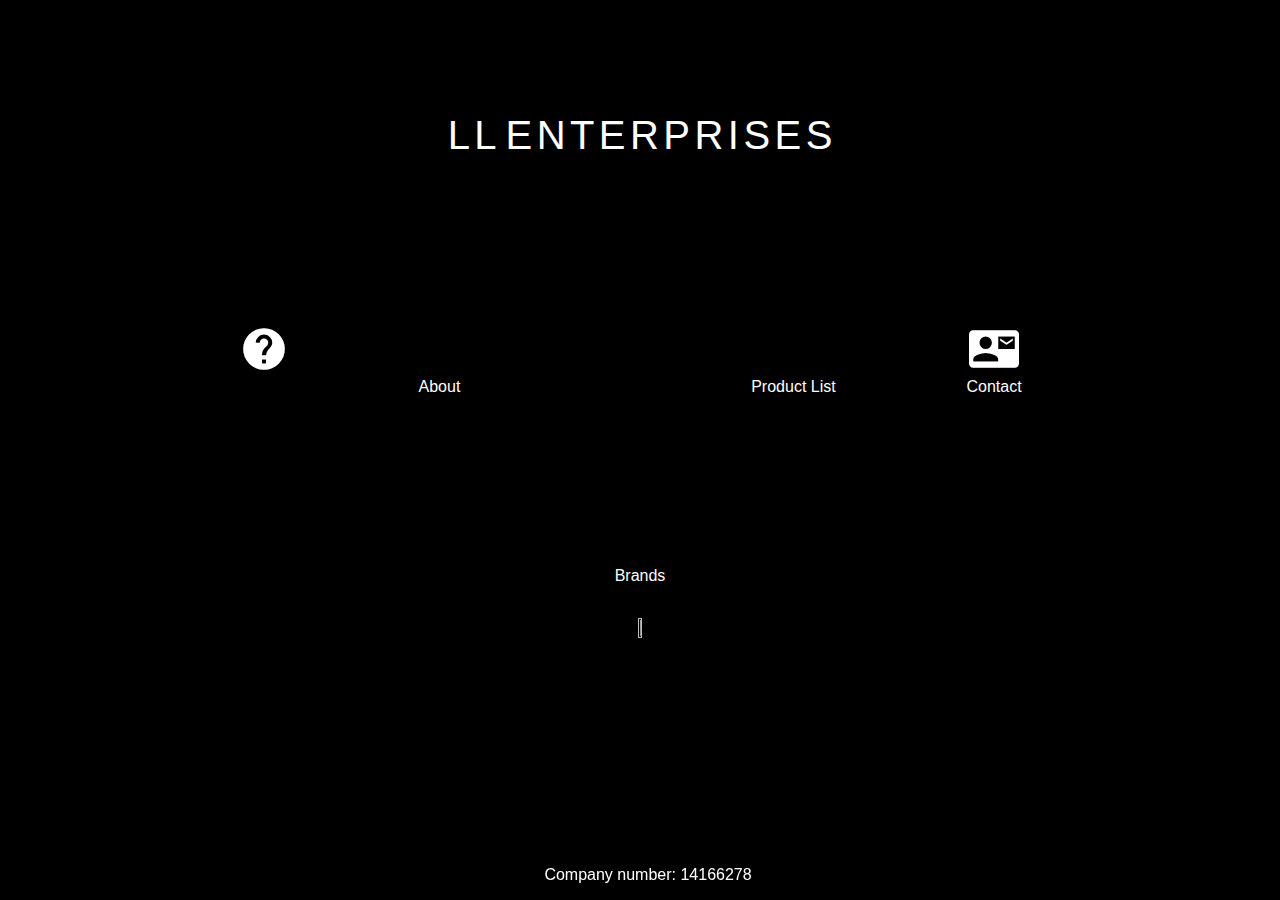
==== index.html @ b9013545 "Update index.html" ====
<!DOCTYPE html>
<html>
<head>
    <meta name="viewport" content="width=device-width, initial-scale=1.0">
    <link rel="stylesheet" href="styles.css">
    <title>J4 | Home</title>
    <link rel="stylesheet" href="https://fonts.googleapis.com/icon?family=Material+Icons">
</head>
<body>

<div class="hometitle">
    <span style="--i:1">L</span>
    <span style="--i:2">L</span>
    <span style="--i:3"> </span>
    <span style="--i:4">E</span>
    <span style="--i:5">N</span>
    <span style="--i:6">T</span>
    <span style="--i:7">E</span>
    <span style="--i:8">R</span>
    <span style="--i:9">P</span>
    <span style="--i:10">R</span>
    <span style="--i:11">I</span>
    <span style="--i:12">S</span>
    <span style="--i:12">E</span>
    <span style="--i:12">S</span>
</div>

<footer>
    <p>Company number: 14166278</p>
</footer>

<div class="navclick">
<table>
<tr>
    <th><a href="about.html"><i class="material-icons">help_center</i></a></th>
    <th><a href="list.html"><i class="material-icons">pallet</i></a></th>
    <th><a href="contact.html"><i class="material-icons">contact_mail</i></a></th>
</tr>
<tr>
    <td>About</td>
    <td>Product List</td>
    <td>Contact</td>
</tr>
</table>
</div>

<div class="himagestext">
    <span>Brands</span>
</div>

<div class="himages">
    <img src="https://www.zoflora.co.uk/App_Plugins/Theming/Themes/Zoflora/static/images/zoflora-logo-green.png" width="40%" height="40%">
</div>

</body>
</html>
---- styles.css ----
body {
    background-color: black;
    font-family: 'Trebuchet MS', sans-serif;
    color: white;
}

a {
    text-decoration: none;
}

.hometitle {
    text-align: center;
    display: inline-block;
    position: absolute;
    top:15%;
    left: 50%;
    transform: translate(-50%, -50%);
  }
  .hometitle span {
    position: relative;
    display: inline-block;
    font-size: 40px;
    color: #fff;
    text-transform: uppercase;
    animation: flip 2s infinite;
    animation-delay: calc(.2s * var(--i))
  }
@keyframes flip {
0%,80% {
    transform: rotateY(360deg) 
    }
}

footer {
    width: 100%;
    text-align: center;
    position:fixed;
    bottom:0;
}

.navclick {
    text-align: center;
    display: inline-block;
    position: absolute;
    top:40%;
    left: 50%;
    transform: translate(-50%, -50%);
}

.navclick table{
    color: white;
}

.navclick td{
    padding-right: 20px;
    padding-left: 20px;
    
}

.navclick i {
    font-size: 50px;
    display: block;
    color: white;
}

.navclick i:hover {
    color: rgb(0, 64, 255);
}

.himages {
    text-align: center;
}

.himages {
    display: inline-block;
    position: absolute;
    top:70%;
    left: 50%;
    transform: translate(-50%, -50%);
}

.himagestext {
    display: inline-block;
    position: absolute;
    top:64%;
    left: 50%;
    transform: translate(-50%, -50%);
}

.aboutinfo {
    text-align: center;
    margin: 0;
    padding: 0;
    padding: 175px;
}
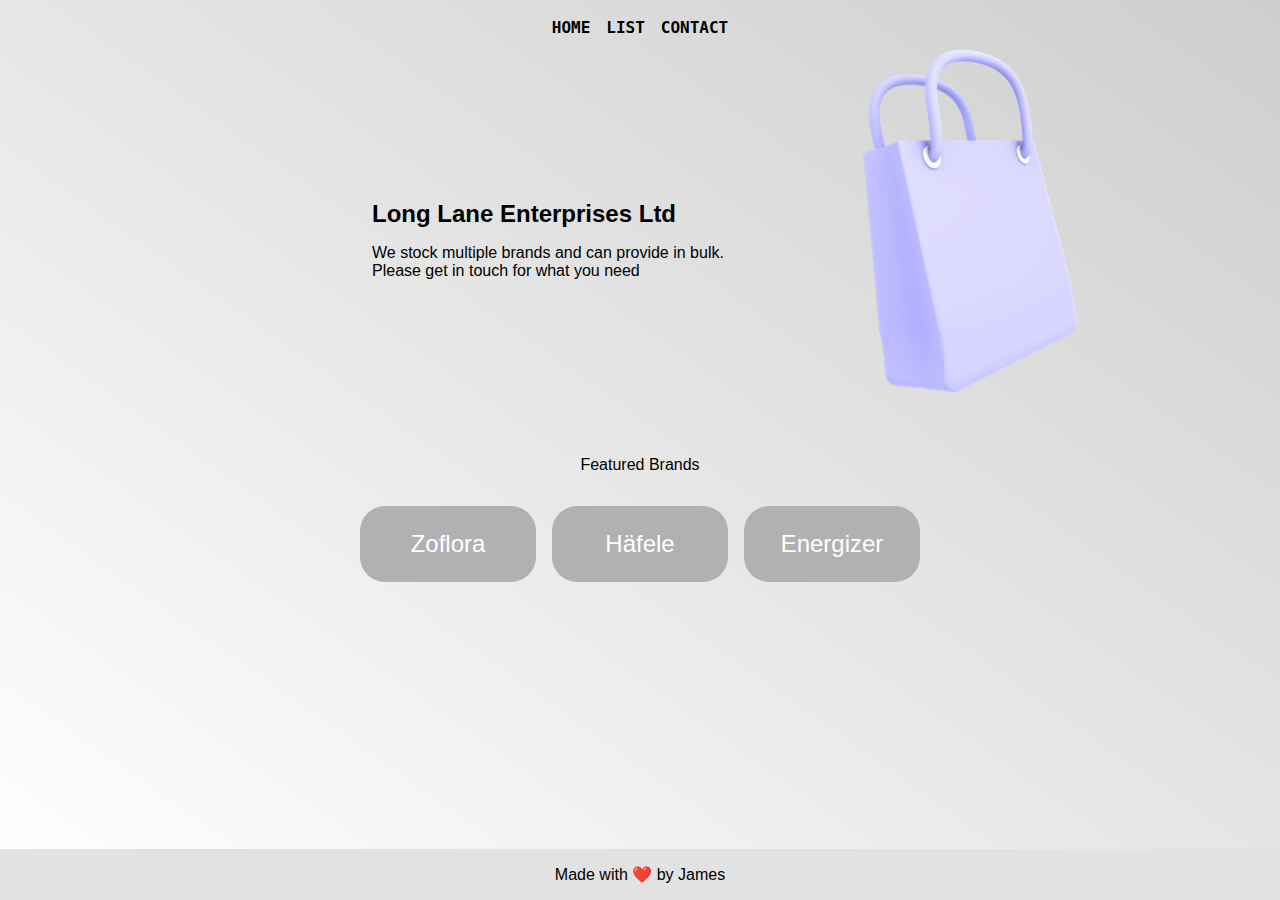
==== commit b8e58421: "Add files via upload" ====
--- a/index.html
+++ b/index.html
@@ -1,56 +1,42 @@
 <!DOCTYPE html>
 <html>
-<head>
-    <meta name="viewport" content="width=device-width, initial-scale=1.0">
-    <link rel="stylesheet" href="styles.css">
-    <title>J4 | Home</title>
-    <link rel="stylesheet" href="https://fonts.googleapis.com/icon?family=Material+Icons">
-</head>
-<body>
+    <head>
+        <link rel="stylesheet" href="styles.css">
+        <link rel="icon" type="image/x-icon" href="/images/favicon.ico">
+        <meta name="viewport" content="width=device-width, initial-scale=1.0">
+        <title>LL Enterprises | Home</title>
+    </head>
 
-<div class="hometitle">
-    <span style="--i:1">L</span>
-    <span style="--i:2">L</span>
-    <span style="--i:3"> </span>
-    <span style="--i:4">E</span>
-    <span style="--i:5">N</span>
-    <span style="--i:6">T</span>
-    <span style="--i:7">E</span>
-    <span style="--i:8">R</span>
-    <span style="--i:9">P</span>
-    <span style="--i:10">R</span>
-    <span style="--i:11">I</span>
-    <span style="--i:12">S</span>
-    <span style="--i:12">E</span>
-    <span style="--i:12">S</span>
-</div>
+    <body>
+        <footer>
+            <p>Made with ❤️ by James</p>
+        </footer>
 
-<footer>
-    <p>Company number: 14166278</p>
-</footer>
+        <nav>
+            <ul class="navbar">
+                <li><a href="index.html">HOME</li></a>
+                <li><a href="list.html">LIST</li></a>
+                <li><a href="contact.html">CONTACT</li></a>
+            </ul>
+        </nav>
+        
+        <div class="welcomegrid">
+            <div>
+                <h1>Long Lane Enterprises Ltd</h1>
+                <p>We stock multiple brands and can provide in bulk. Please get in touch for what you need</p>
+            </div>
+            <img id="bag" src="images/bag.png" alt="">
+        </div>
 
-<div class="navclick">
-<table>
-<tr>
-    <th><a href="about.html"><i class="material-icons">help_center</i></a></th>
-    <th><a href="list.html"><i class="material-icons">pallet</i></a></th>
-    <th><a href="contact.html"><i class="material-icons">contact_mail</i></a></th>
-</tr>
-<tr>
-    <td>About</td>
-    <td>Product List</td>
-    <td>Contact</td>
-</tr>
-</table>
-</div>
+        <div>
+            <p class="featured">Featured Brands</p>
+            <div class="grid">
+                <div>Zoflora</div>
+                <div>Häfele</div>
+                <div>Energizer</div>  
+            </div>
+        </div>
+        
+    </body>
 
-<div class="himagestext">
-    <span>Brands</span>
-</div>
-
-<div class="himages">
-    <img src="https://www.zoflora.co.uk/App_Plugins/Theming/Themes/Zoflora/static/images/zoflora-logo-green.png" width="40%" height="40%">
-</div>
-
-</body>
-</html>
+</html>--- a/styles.css
+++ b/styles.css
@@ -1,95 +1,157 @@
-body {
-    background-color: black;
-    font-family: 'Trebuchet MS', sans-serif;
-    color: white;
+* {
+    box-sizing: border-box;
 }
 
-a {
-    text-decoration: none;
+html, body {
+    overflow: hidden;
 }
 
-.hometitle {
+footer {
+    position: fixed;
+    left: 0;
+    bottom: 0;
+    width: 100%;
+    background-color: rgb(226, 226, 226);
+    color: rgb(0, 0, 0);
     text-align: center;
-    display: inline-block;
+}
+
+.navbar {
+    list-style-type: none;
+    padding: 0;
+    margin: 0;
     position: absolute;
-    top:15%;
+    top: 3%;
     left: 50%;
     transform: translate(-50%, -50%);
-  }
-  .hometitle span {
+    font-family: monospace, Verdana, sans-serif;
+    font-weight: bold;
+    font-size: 1rem;
+}
+
+.navbar > li {
+    float: left;
+    display: block;
+    padding: 8px;
+}
+
+.navbar > li > a {
+    text-decoration: none;
+    color: black;
+}
+
+.navbar > li > a:hover {
+    text-decoration: none;
+    color: rgb(131, 131, 131);
+}
+
+body {
+    background-image: linear-gradient(to right top, #ffffff, #f3f3f3, #e6e6e6, #dadada, #cecece);
+    background-attachment: fixed; 
+    color: rgb(0, 0, 0);
+    font-family: Tahoma, Verdana, sans-serif;
+    overflow: hidden;
+}
+
+.grid {
+    display: grid;
+    grid-template-columns: repeat(auto-fit, minmax(11em, 10em));
+    gap: 1em;
+    padding: 1em;
+    justify-content: center;
     position: relative;
-    display: inline-block;
-    font-size: 40px;
-    color: #fff;
-    text-transform: uppercase;
-    animation: flip 2s infinite;
-    animation-delay: calc(.2s * var(--i))
-  }
-@keyframes flip {
-0%,80% {
-    transform: rotateY(360deg) 
+}
+
+.grid > div {
+    background-color: rgb(177, 177, 177);
+    color: white;
+    text-align: center;
+    padding: 1em 0;
+    font-size: 1.5rem;
+    border-radius: 25px;
+}
+
+.featured {
+    text-align: center;
+    position: relative;
+}
+
+.welcomegrid {
+    display: grid;
+    grid-template-columns: repeat(auto-fit, minmax(11em, 25em));
+    gap: 1em;
+    padding: 1em;
+    justify-content: center;
+}
+
+#bag {
+    height: 100%;
+    width: 100%;
+    margin-left: 30%;
+}
+
+.welcomegrid > div {
+    text-align: left;
+    height: 50%;
+    width: 100%;
+    position: relative;
+    top: 40%;
+    left: 35%;
+}
+
+.welcomegrid > div > h1 {
+    font-size: 1.5rem;
+}
+
+@media only screen and (max-width: 600px) {
+    .welcomegrid > div {
+        margin: 0;
+        position: absolute;
+        left: 5%;
+        top: 15%;
+        text-align: center;
+        overflow-x: hidden;
+    }
+
+    #bag {
+        height: 50%;
+        width: 50%;
+        position: relative;
+        left: 0%;
+        top: 20%;
+    }
+
+    body {
+        overflow: hidden;
     }
 }
 
-footer {
-    width: 100%;
-    text-align: center;
-    position:fixed;
-    bottom:0;
-}
-
-.navclick {
-    text-align: center;
-    display: inline-block;
+.list {
+    padding: 0;
+    margin: 0;
     position: absolute;
-    top:40%;
+    top: 50%;
     left: 50%;
     transform: translate(-50%, -50%);
-}
-
-.navclick table{
-    color: white;
-}
-
-.navclick td{
-    padding-right: 20px;
-    padding-left: 20px;
-    
-}
-
-.navclick i {
-    font-size: 50px;
-    display: block;
-    color: white;
-}
-
-.navclick i:hover {
-    color: rgb(0, 64, 255);
-}
-
-.himages {
+    background-image: linear-gradient(to right top, #ffffff, #f3f3f3, #e6e6e6, #dadada, #cecece);
+    box-shadow: 2px 2px #d7d7d7;
+    border-radius: 25px;
+    width: 50%;
+    height: 50%;
     text-align: center;
 }
 
-.himages {
-    display: inline-block;
-    position: absolute;
-    top:70%;
-    left: 50%;
-    transform: translate(-50%, -50%);
-}
-
-.himagestext {
-    display: inline-block;
-    position: absolute;
-    top:64%;
-    left: 50%;
-    transform: translate(-50%, -50%);
-}
-
-.aboutinfo {
-    text-align: center;
-    margin: 0;
-    padding: 0;
-    padding: 175px;
+@media only screen and (max-width: 600px) {
+    .list {
+        padding: 0;
+        margin: 0;
+        position: absolute;
+        top: 30%;
+        left: 50%;
+        transform: translate(-50%, -50%);
+        background-color: grey;
+        border-radius: 25px;
+        width: 90%;
+        height: 30%;
+    }
 }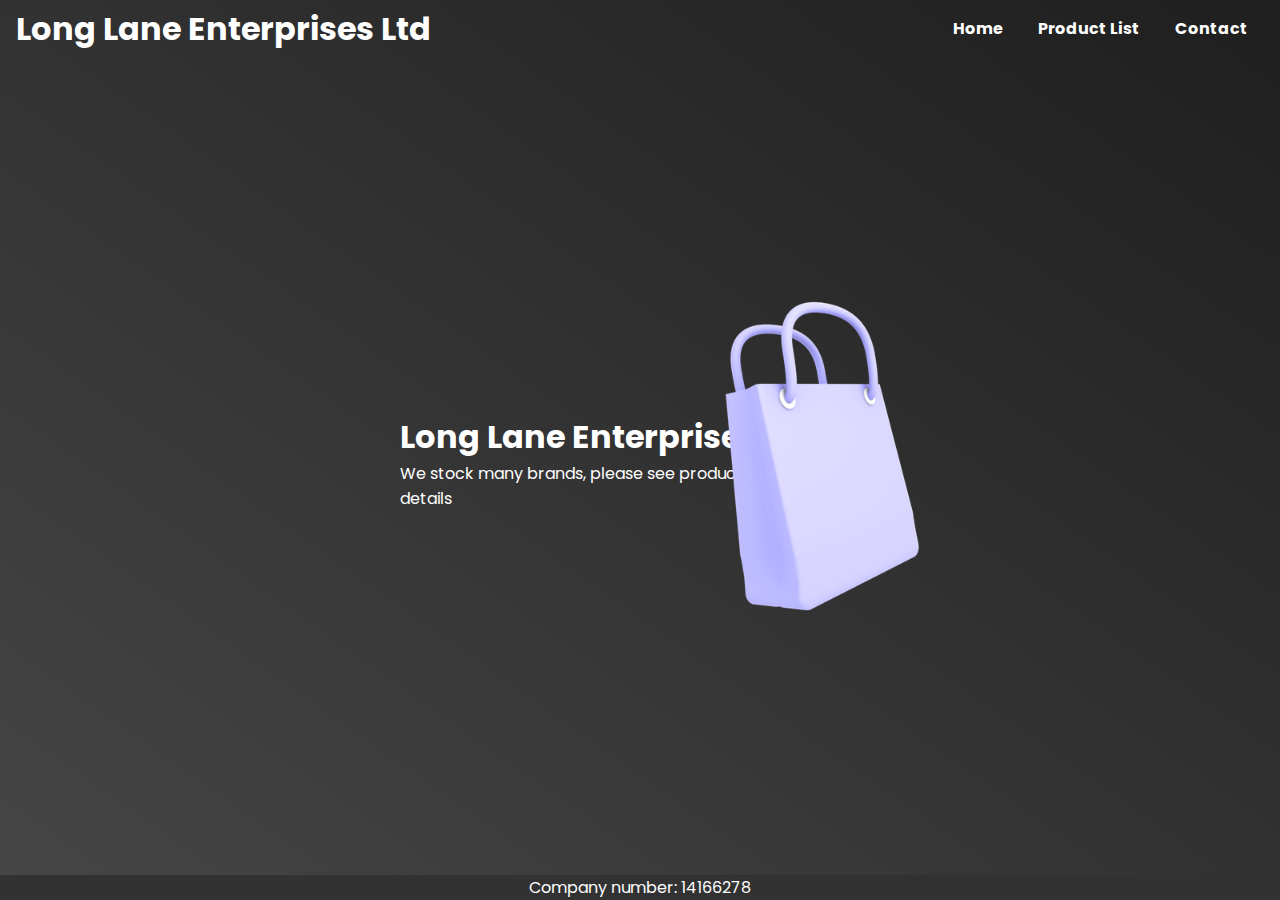
==== commit 5de18400: "Add files via upload" ====
--- a/index.html
+++ b/index.html
@@ -2,41 +2,39 @@
 <html>
     <head>
         <link rel="stylesheet" href="styles.css">
-        <link rel="icon" type="image/x-icon" href="/images/favicon.ico">
+        <link rel="preconnect" href="https://fonts.googleapis.com">
+        <link rel="preconnect" href="https://fonts.gstatic.com" crossorigin>
+        <link href="https://fonts.googleapis.com/css2?family=Poppins&family=Roboto&family=Source+Sans+3&display=swap" rel="stylesheet">
         <meta name="viewport" content="width=device-width, initial-scale=1.0">
-        <title>LL Enterprises | Home</title>
     </head>
 
     <body>
+
+        <nav>
+            <h1>Long Lane Enterprises Ltd</h1>
+            <ul>
+                <li><a href="index.html">Home</a></li>
+                <li><a href="productlist.html">Product List</a></li>
+                <li><a href="contact.html">Contact</a></li>
+            </ul>
+        </nav>
+
+        <div class="container">
+            <div class="containercardhome">
+                <div class="center">
+                    <h1>Long Lane Enterprises Ltd</h1>
+                    <p>We stock many brands, please see product list for more details</p>
+                </div>
+            </div>
+
+            <div class="containercardhome">
+                <img src="images/bag.png" alt="">
+            </div>
+        </div>
+
         <footer>
-            <p>Made with ❤️ by James</p>
+            <p>Company number: 14166278</p>
         </footer>
 
-        <nav>
-            <ul class="navbar">
-                <li><a href="index.html">HOME</li></a>
-                <li><a href="list.html">LIST</li></a>
-                <li><a href="contact.html">CONTACT</li></a>
-            </ul>
-        </nav>
-        
-        <div class="welcomegrid">
-            <div>
-                <h1>Long Lane Enterprises Ltd</h1>
-                <p>We stock multiple brands and can provide in bulk. Please get in touch for what you need</p>
-            </div>
-            <img id="bag" src="images/bag.png" alt="">
-        </div>
-
-        <div>
-            <p class="featured">Featured Brands</p>
-            <div class="grid">
-                <div>Zoflora</div>
-                <div>Häfele</div>
-                <div>Energizer</div>  
-            </div>
-        </div>
-        
     </body>
-
 </html>--- a/styles.css
+++ b/styles.css
@@ -1,157 +1,119 @@
-* {
+* { 
     box-sizing: border-box;
+    margin: 0;
+    padding: 0;
 }
 
 html, body {
-    overflow: hidden;
+    color: rgb(255, 255, 255);
+    font-family: 'Poppins', sans-serif;
+    background-image: linear-gradient(to right top, #464646, #3c3c3c, #323232, #282828, #1f1f1f);
+    height: 100%;
+    width: 100%;
+    overflow: y hidden;
+}
+
+nav {
+    display: flex;
+    justify-content: space-between;
+    align-items: center;
+    margin: 0em 1em;
+    font-weight: bold;
+}
+
+li {
+    display: inline-block;
+    list-style: none;
+    padding: 1em 1em;
+}
+
+a {
+    text-decoration: none;
+    color: white;
+}
+
+a:hover {
+    color: white;
 }
 
 footer {
-    position: fixed;
-    left: 0;
+    position: absolute;
     bottom: 0;
+    text-align: center;
     width: 100%;
-    background-color: rgb(226, 226, 226);
-    color: rgb(0, 0, 0);
+    background-color: #323232;
+}
+
+.container {
+    display: flex;
+    justify-content: center;
+    align-items: center;
+    flex-direction: row;
+    padding: 10em;
+    width: 100%;
+    height: 90%;
+}
+
+.background {
+    width: 50%;
+    background-image: linear-gradient(to right top, #4e4e4e, #3b3b3b, #292929, #181818, #000000);
+    border-radius: 1em;
+    padding: 1em;
+}
+
+.container > div > h1 {
     text-align: center;
 }
 
-.navbar {
-    list-style-type: none;
-    padding: 0;
-    margin: 0;
-    position: absolute;
-    top: 3%;
-    left: 50%;
-    transform: translate(-50%, -50%);
-    font-family: monospace, Verdana, sans-serif;
-    font-weight: bold;
-    font-size: 1rem;
+.containercardhome {
+    width: 100%;
 }
 
-.navbar > li {
-    float: left;
-    display: block;
-    padding: 8px;
+.containercardhome > img {
+    height: 75%;
+    width: 75%;
 }
 
-.navbar > li > a {
-    text-decoration: none;
-    color: black;
-}
-
-.navbar > li > a:hover {
-    text-decoration: none;
-    color: rgb(131, 131, 131);
-}
-
-body {
-    background-image: linear-gradient(to right top, #ffffff, #f3f3f3, #e6e6e6, #dadada, #cecece);
-    background-attachment: fixed; 
-    color: rgb(0, 0, 0);
-    font-family: Tahoma, Verdana, sans-serif;
-    overflow: hidden;
-}
-
-.grid {
-    display: grid;
-    grid-template-columns: repeat(auto-fit, minmax(11em, 10em));
-    gap: 1em;
-    padding: 1em;
-    justify-content: center;
-    position: relative;
-}
-
-.grid > div {
-    background-color: rgb(177, 177, 177);
-    color: white;
-    text-align: center;
-    padding: 1em 0;
-    font-size: 1.5rem;
-    border-radius: 25px;
-}
-
-.featured {
-    text-align: center;
-    position: relative;
-}
-
-.welcomegrid {
-    display: grid;
-    grid-template-columns: repeat(auto-fit, minmax(11em, 25em));
-    gap: 1em;
-    padding: 1em;
-    justify-content: center;
-}
-
-#bag {
-    height: 100%;
+.center {
+    margin-left: 15em;
     width: 100%;
-    margin-left: 30%;
-}
-
-.welcomegrid > div {
-    text-align: left;
-    height: 50%;
-    width: 100%;
-    position: relative;
-    top: 40%;
-    left: 35%;
-}
-
-.welcomegrid > div > h1 {
-    font-size: 1.5rem;
 }
 
 @media only screen and (max-width: 600px) {
-    .welcomegrid > div {
-        margin: 0;
-        position: absolute;
-        left: 5%;
-        top: 15%;
-        text-align: center;
-        overflow-x: hidden;
+    nav {
+        flex-direction: column;
+        background-color: #3c3c3c;
     }
 
-    #bag {
+    .container {
+        display: flex;
+        justify-content: center;
+        align-items: center;
+        flex-direction: column;
+        padding: 0em;
+        width: 100%;
         height: 50%;
-        width: 50%;
-        position: relative;
-        left: 0%;
-        top: 20%;
     }
 
-    body {
-        overflow: hidden;
+    .containercardhome {
+        width: 100%;
     }
-}
 
-.list {
-    padding: 0;
-    margin: 0;
-    position: absolute;
-    top: 50%;
-    left: 50%;
-    transform: translate(-50%, -50%);
-    background-image: linear-gradient(to right top, #ffffff, #f3f3f3, #e6e6e6, #dadada, #cecece);
-    box-shadow: 2px 2px #d7d7d7;
-    border-radius: 25px;
-    width: 50%;
-    height: 50%;
-    text-align: center;
-}
+    .containercardhome > img {
+        height: 0%;
+        width: 0%;
+    }
 
-@media only screen and (max-width: 600px) {
-    .list {
-        padding: 0;
-        margin: 0;
-        position: absolute;
-        top: 30%;
-        left: 50%;
-        transform: translate(-50%, -50%);
-        background-color: grey;
-        border-radius: 25px;
-        width: 90%;
-        height: 30%;
+    .center {
+        margin-left: 0em;
+        width: 100%;
+        text-align: center;
     }
-}+
+    .background {
+        width: 100%;
+        background-image: linear-gradient(to right top, #4e4e4e, #3b3b3b, #292929, #181818, #000000);
+        border-radius: 1em;
+        padding: 1em;
+    }
+  }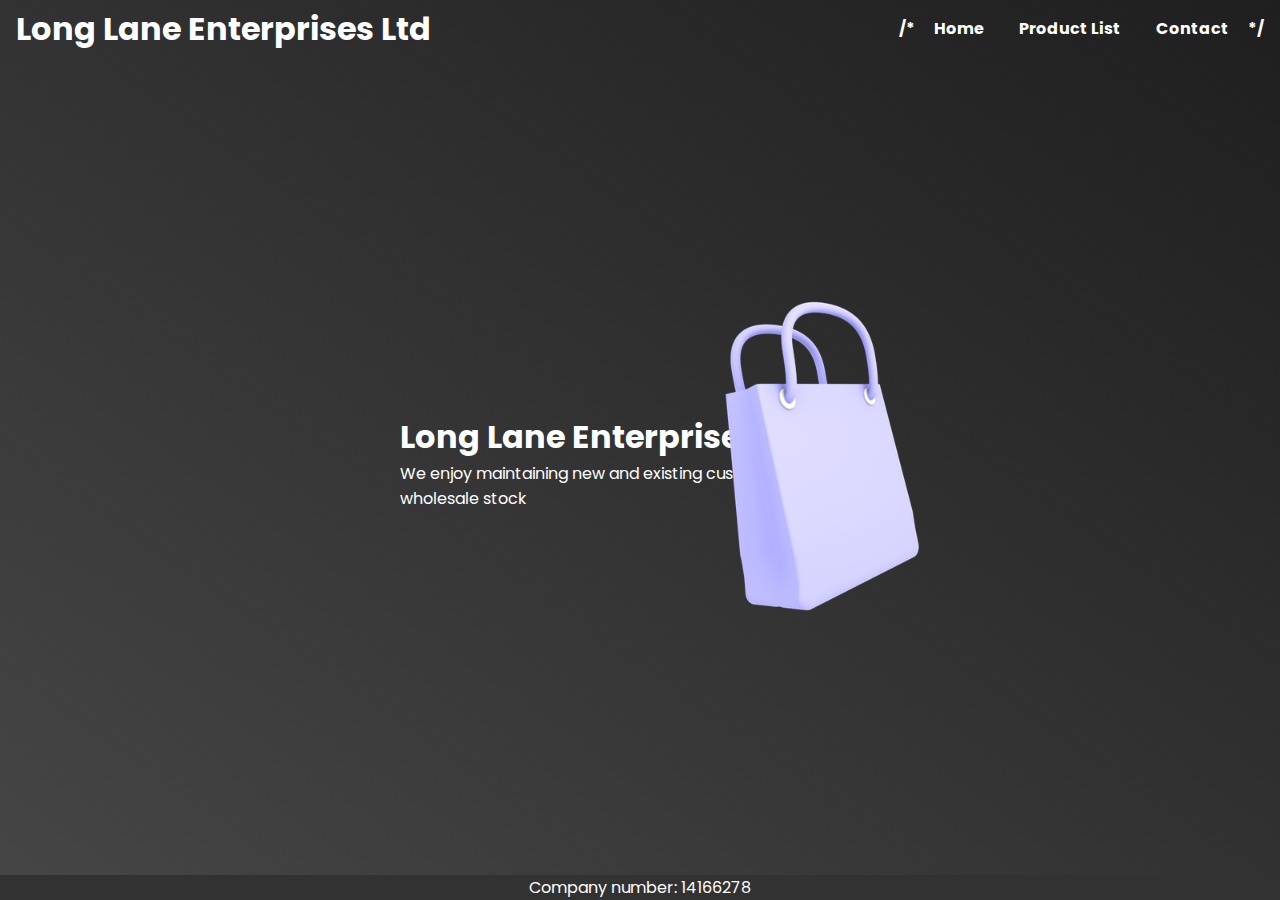
==== commit 9bc6199e: "Update index.html" ====
--- a/index.html
+++ b/index.html
@@ -13,9 +13,11 @@
         <nav>
             <h1>Long Lane Enterprises Ltd</h1>
             <ul>
+                /*
                 <li><a href="index.html">Home</a></li>
                 <li><a href="productlist.html">Product List</a></li>
                 <li><a href="contact.html">Contact</a></li>
+                */
             </ul>
         </nav>
 
@@ -23,7 +25,7 @@
             <div class="containercardhome">
                 <div class="center">
                     <h1>Long Lane Enterprises Ltd</h1>
-                    <p>We stock many brands, please see product list for more details</p>
+                    <p>We enjoy maintaining new and existing customers with wholesale stock</p>
                 </div>
             </div>
 
@@ -37,4 +39,4 @@
         </footer>
 
     </body>
-</html>+</html>
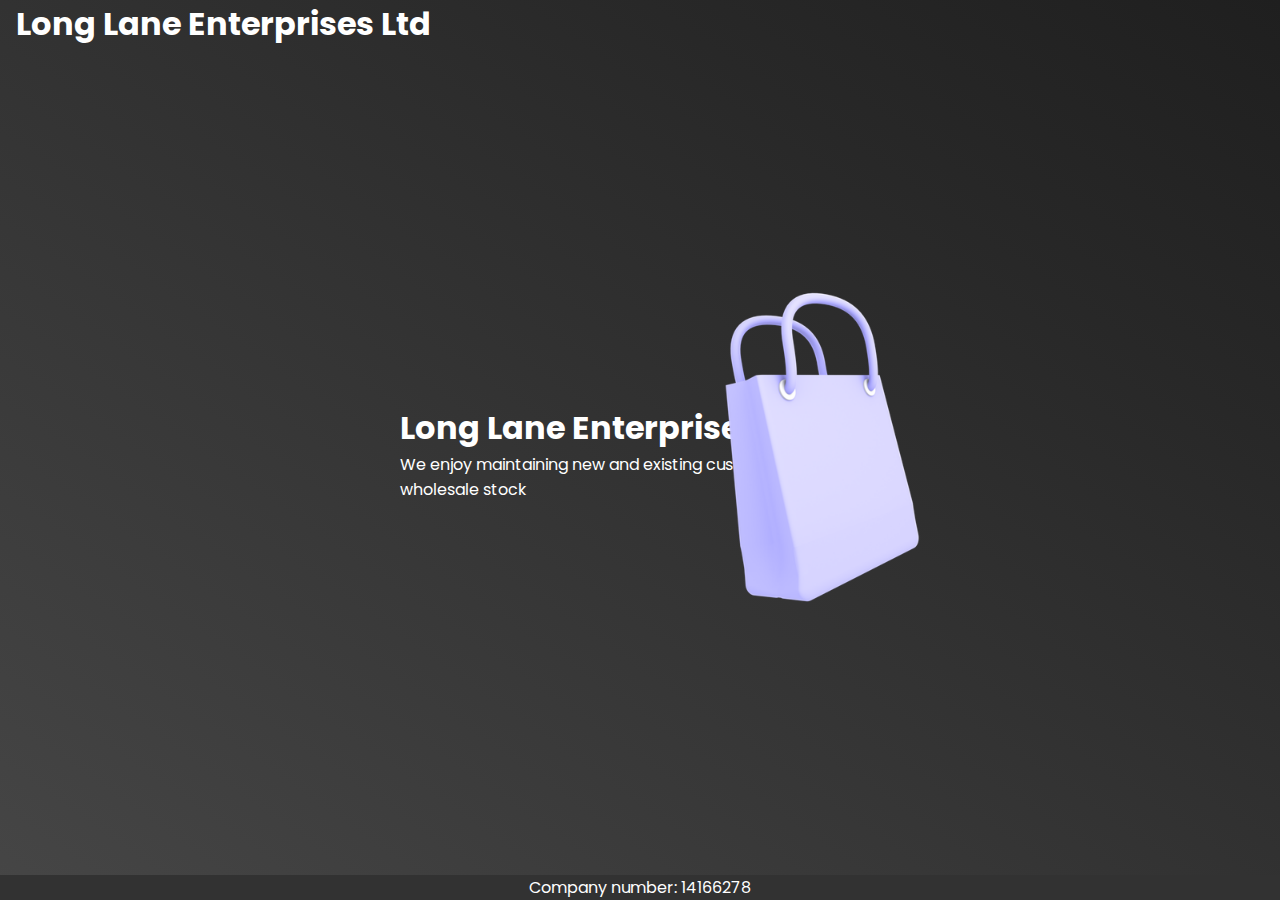
==== commit 4a940466: "Update index.html" ====
--- a/index.html
+++ b/index.html
@@ -13,11 +13,11 @@
         <nav>
             <h1>Long Lane Enterprises Ltd</h1>
             <ul>
-                /*
+                <!--
                 <li><a href="index.html">Home</a></li>
                 <li><a href="productlist.html">Product List</a></li>
                 <li><a href="contact.html">Contact</a></li>
-                */
+                -->
             </ul>
         </nav>
 
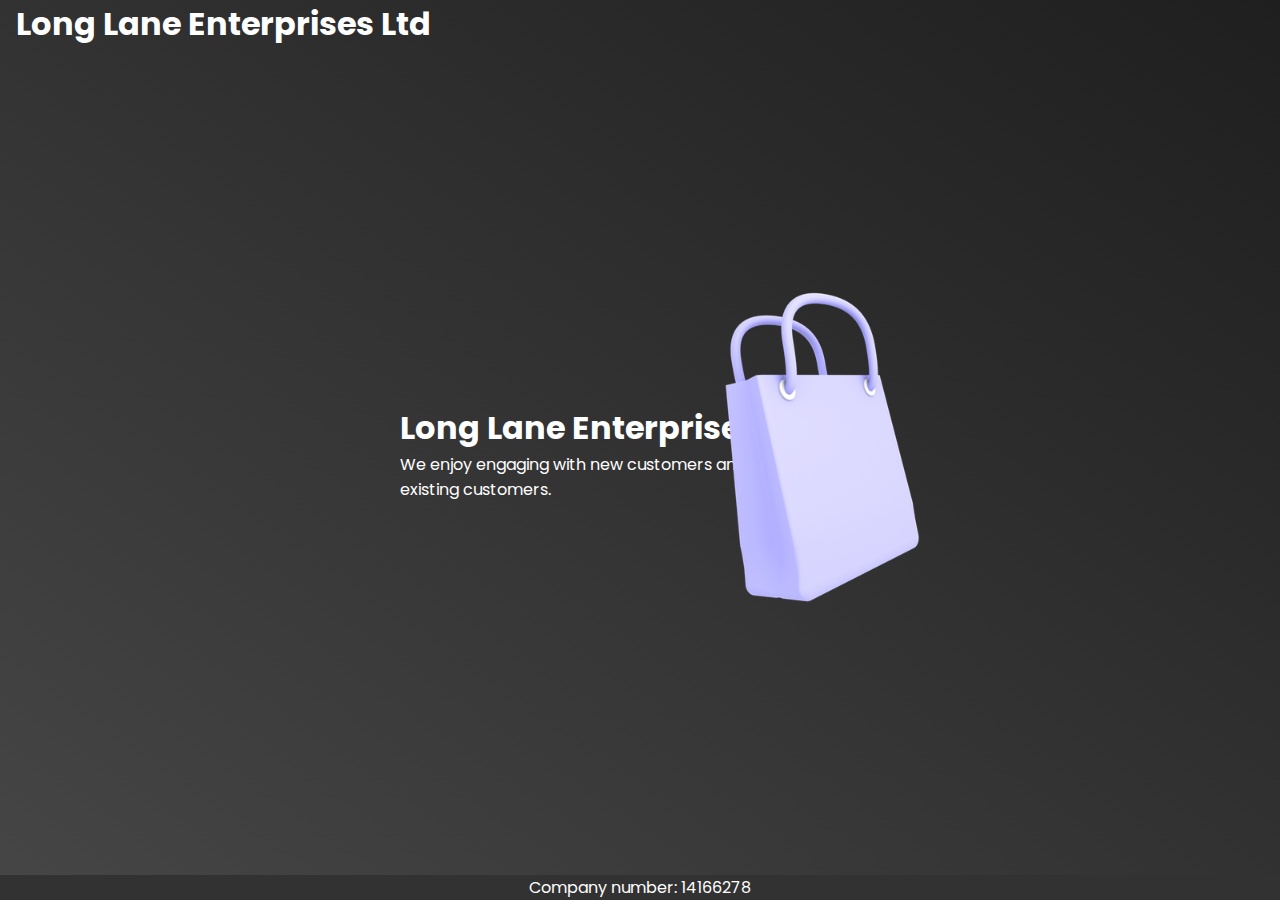
==== commit 019bede4: "Update index.html" ====
--- a/index.html
+++ b/index.html
@@ -25,7 +25,7 @@
             <div class="containercardhome">
                 <div class="center">
                     <h1>Long Lane Enterprises Ltd</h1>
-                    <p>We enjoy maintaining new and existing customers with wholesale stock</p>
+                    <p>We enjoy engaging with new customers and maintaining existing customers.</p>
                 </div>
             </div>
 
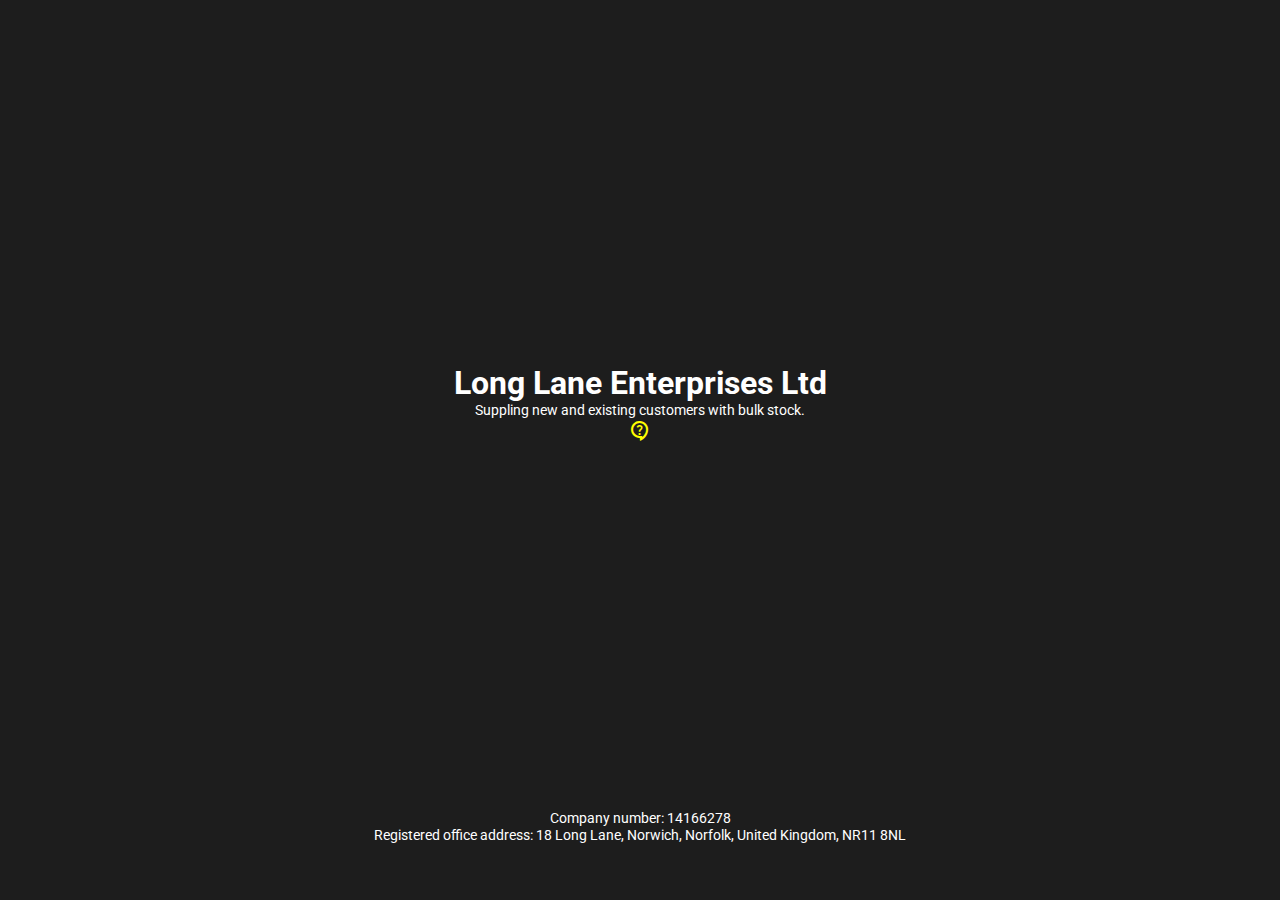
==== commit df827a15: "Add files via upload" ====
--- a/index.html
+++ b/index.html
@@ -1,42 +1,37 @@
 <!DOCTYPE html>
+
 <html>
-    <head>
-        <link rel="stylesheet" href="styles.css">
-        <link rel="preconnect" href="https://fonts.googleapis.com">
-        <link rel="preconnect" href="https://fonts.gstatic.com" crossorigin>
-        <link href="https://fonts.googleapis.com/css2?family=Poppins&family=Roboto&family=Source+Sans+3&display=swap" rel="stylesheet">
-        <meta name="viewport" content="width=device-width, initial-scale=1.0">
-    </head>
 
-    <body>
+<head>
+    <link rel="stylesheet" href="styles.css">
+    <meta name="viewport" content="width=device-width, initial-scale=1.0">
+    <link rel="preconnect" href="https://fonts.googleapis.com">
+    <link rel="preconnect" href="https://fonts.gstatic.com" crossorigin>
+    <link href="https://fonts.googleapis.com/css2?family=Roboto:ital,wght@0,100;0,300;0,400;0,500;0,700;0,900;1,100;1,300;1,400;1,500;1,700;1,900&display=swap" rel="stylesheet">
+    <link rel="stylesheet" href="https://fonts.googleapis.com/css2?family=Material+Symbols+Outlined:opsz,wght,FILL,GRAD@20..48,100..700,0..1,-50..200" />
+</head>
 
-        <nav>
+<body>
+
+    <div class="container">
+
+        <div class="inside-container">
             <h1>Long Lane Enterprises Ltd</h1>
-            <ul>
-                <!--
-                <li><a href="index.html">Home</a></li>
-                <li><a href="productlist.html">Product List</a></li>
-                <li><a href="contact.html">Contact</a></li>
-                -->
-            </ul>
-        </nav>
+            <p>Suppling new and existing customers with bulk stock.</p>
+            <a href="mailto:james@llenterprises.co.uk">
+                <span class="material-symbols-outlined">
+                    contact_support
+                </span>
+            </a>
+        </div>
+        
+    </div>
 
-        <div class="container">
-            <div class="containercardhome">
-                <div class="center">
-                    <h1>Long Lane Enterprises Ltd</h1>
-                    <p>We enjoy engaging with new customers and maintaining existing customers.</p>
-                </div>
-            </div>
+    <div class="end-footer">
+        <p>Company number: 14166278</p>
+        <p>Registered office address: 18 Long Lane, Norwich, Norfolk, United Kingdom, NR11 8NL</p>
+    </div>
 
-            <div class="containercardhome">
-                <img src="images/bag.png" alt="">
-            </div>
-        </div>
+</body>
 
-        <footer>
-            <p>Company number: 14166278</p>
-        </footer>
-
-    </body>
-</html>
+</html>--- a/styles.css
+++ b/styles.css
@@ -1,119 +1,53 @@
-* { 
-    box-sizing: border-box;
-    margin: 0;
-    padding: 0;
+*{
+    color: white;
+    font-family: "Roboto", sans-serif;
+    margin: 0rem;
+    padding: 0rem;
 }
 
-html, body {
-    color: rgb(255, 255, 255);
-    font-family: 'Poppins', sans-serif;
-    background-image: linear-gradient(to right top, #464646, #3c3c3c, #323232, #282828, #1f1f1f);
+html {
+    height: 90%;
+    width: 100%;
+    font-size: 1rem;
+}
+
+body {
     height: 100%;
     width: 100%;
-    overflow: y hidden;
-}
-
-nav {
-    display: flex;
-    justify-content: space-between;
-    align-items: center;
-    margin: 0em 1em;
-    font-weight: bold;
-}
-
-li {
-    display: inline-block;
-    list-style: none;
-    padding: 1em 1em;
-}
-
-a {
-    text-decoration: none;
-    color: white;
-}
-
-a:hover {
-    color: white;
-}
-
-footer {
-    position: absolute;
-    bottom: 0;
-    text-align: center;
-    width: 100%;
-    background-color: #323232;
+    background-color: rgb(29, 29, 29);
 }
 
 .container {
+    width: 100%;
+    height: 100%;
     display: flex;
     justify-content: center;
     align-items: center;
-    flex-direction: row;
-    padding: 10em;
-    width: 100%;
-    height: 90%;
 }
 
-.background {
-    width: 50%;
-    background-image: linear-gradient(to right top, #4e4e4e, #3b3b3b, #292929, #181818, #000000);
-    border-radius: 1em;
-    padding: 1em;
-}
-
-.container > div > h1 {
+.inside-container {
     text-align: center;
-}
-
-.containercardhome {
     width: 100%;
 }
 
-.containercardhome > img {
-    height: 75%;
-    width: 75%;
+.end-footer {
+    display: flex;
+    margin-top: auto;
+    width: 100%;
+    text-align: center;
+    justify-content: center;
+    flex-direction: column;
 }
 
-.center {
-    margin-left: 15em;
-    width: 100%;
+p {
+    font-size: 0.9rem;
 }
 
-@media only screen and (max-width: 600px) {
-    nav {
-        flex-direction: column;
-        background-color: #3c3c3c;
-    }
+.material-symbols-outlined {
+    color: yellow;
+}
 
-    .container {
-        display: flex;
-        justify-content: center;
-        align-items: center;
-        flex-direction: column;
-        padding: 0em;
-        width: 100%;
-        height: 50%;
-    }
-
-    .containercardhome {
-        width: 100%;
-    }
-
-    .containercardhome > img {
-        height: 0%;
-        width: 0%;
-    }
-
-    .center {
-        margin-left: 0em;
-        width: 100%;
-        text-align: center;
-    }
-
-    .background {
-        width: 100%;
-        background-image: linear-gradient(to right top, #4e4e4e, #3b3b3b, #292929, #181818, #000000);
-        border-radius: 1em;
-        padding: 1em;
-    }
-  }+.material-symbols-outlined:hover {
+    opacity: 60%;
+    cursor: pointer;
+}
